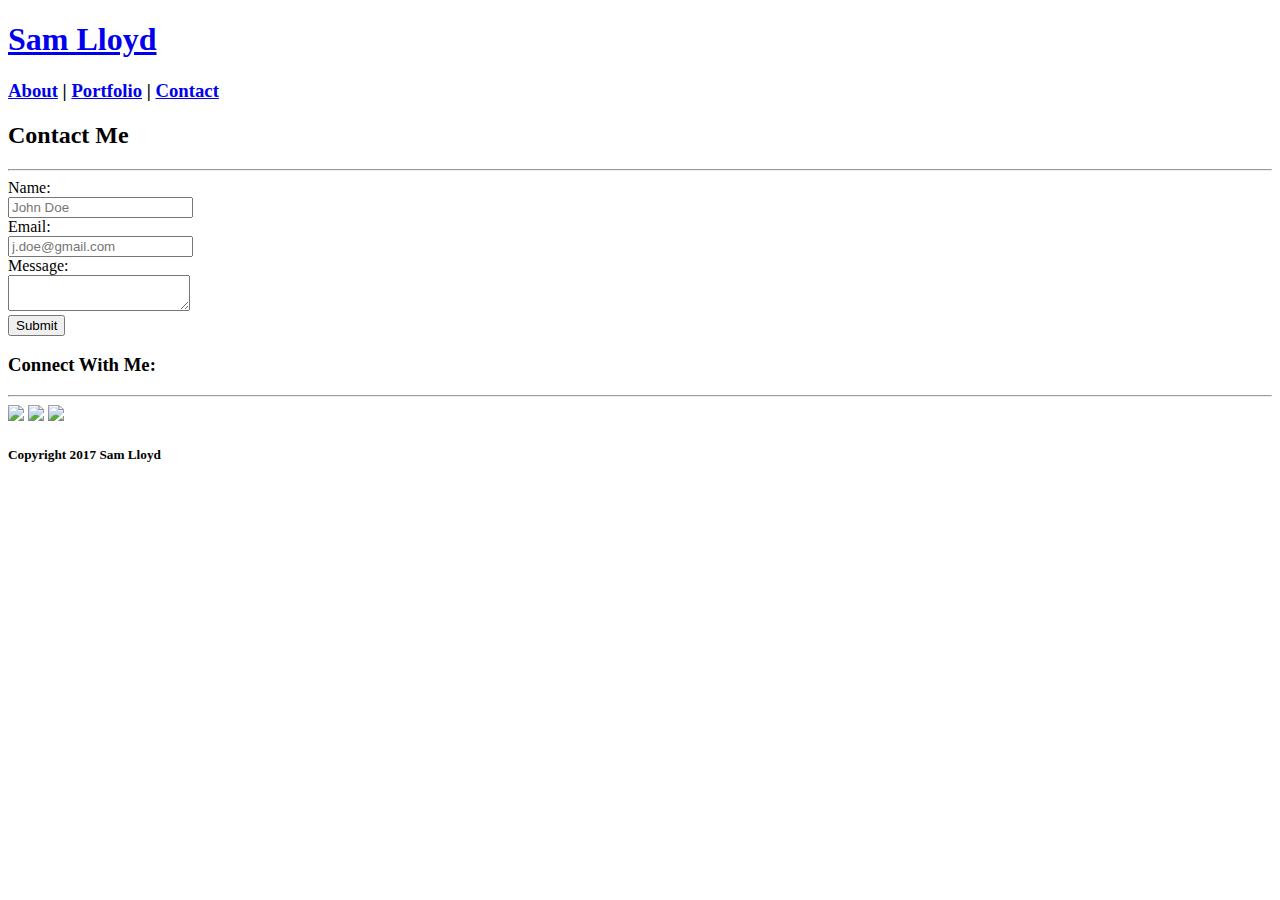
==== contact.html @ be5b7609 "initial site files, still updating" ====
<!DOCTYPE html>
<html lang="en-us">
<head>
	<title>Sam Lloyd :: Portfolio</title>
	<link rel="stylesheet" type="text/css" href="assets/css/reset.css">
	<link rel="stylesheet" type="text/css" href="assets/css/style.css">
</head>
<body>
	<header>
		<div id="headercontent">
			<a href="index.html"><h1 id="name">Sam Lloyd</h1></a>
			<h3 id="nav">
				<a href="index.html">About</a>
				|
				<a href="portfolio.html">Portfolio</a>
				|
				<a href="contact.html">Contact</a>
			</h3>
		</div>
	</header>
	<section id="container">
		<section id="content">
			<h2>Contact Me</h2>
			<hr>
			<form>
				<label for="name">Name:</label>
				<br>
				<input type="text" name="name" placeholder="John Doe">
				<br>
				<label for="email">Email:</label>
				<br>
				<input type="email" name="email" placeholder="j.doe@gmail.com">
				<br>
				<label for="message">Message:</label>
				<br>
				<textarea name="message"></textarea>
				<br>
				<input type="submit" value="Submit" id="submitbutton">
			</form>
		</section>
		<aside id="sidebar">
			<h3>Connect With Me:</h3>
			<hr/>
			<a href="http://github.com/TheSamLloyd">
				<img src="assets/images/githublogo.png" class="social-icon"></a>
			<a href="https://stackoverflow.com/users/8994008/sam-lloyd">
				<img src="assets/images/sologo.png" class="social-icon"></a>
			<a href="https://www.linkedin.com/in/sam-lloyd-255a6b69/">
				<img src="assets/images/linkedinlogo.png" class="social-icon"></a>
		</aside>
	</section>
	<footer>
		<h5>Copyright 2017 Sam Lloyd</h5>
	</footer>
</body>
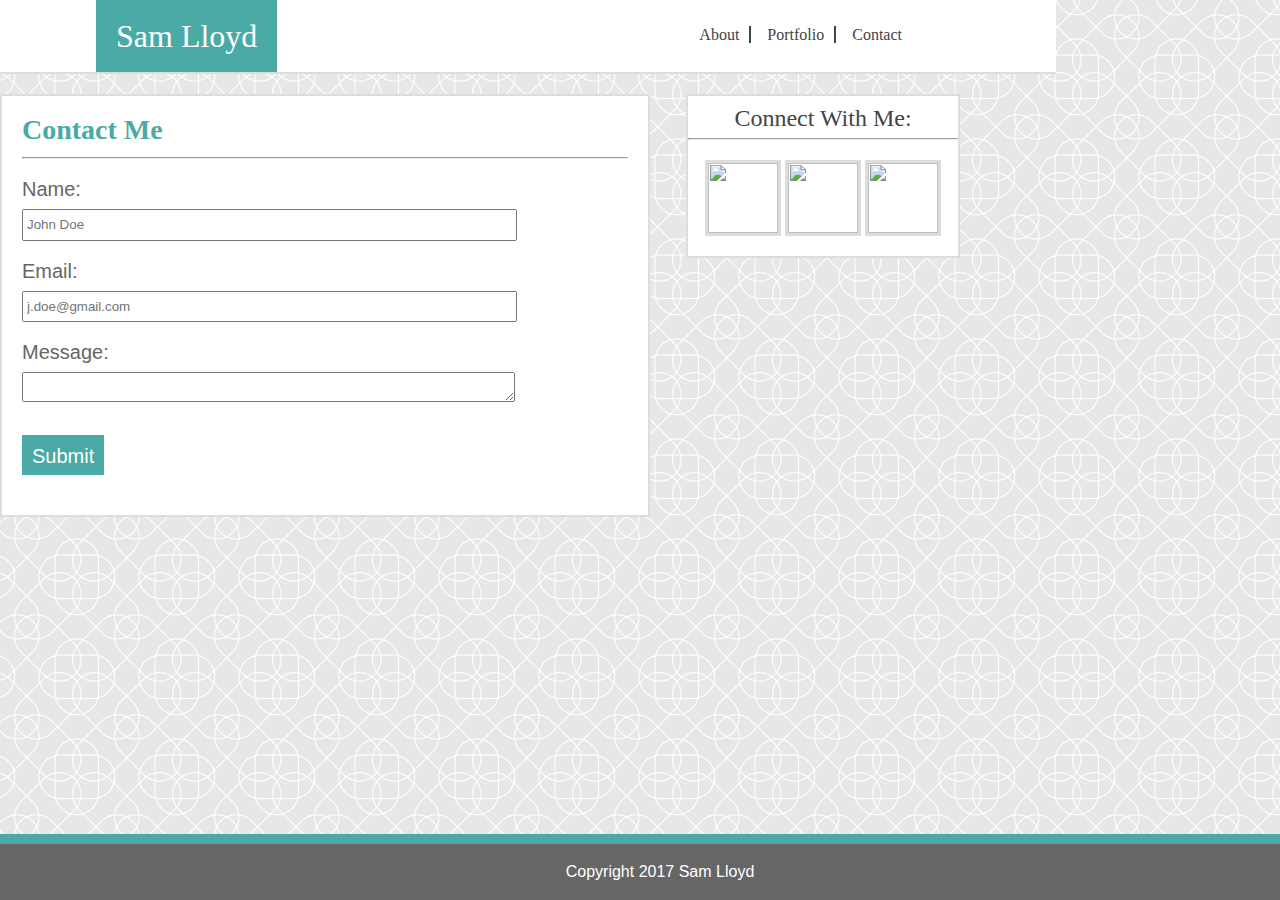
==== commit b46565dd: "refined a significant amount of site files" ====
--- a/contact.html
+++ b/contact.html
@@ -2,24 +2,23 @@
 <html lang="en-us">
 <head>
 	<title>Sam Lloyd :: Portfolio</title>
-	<link rel="stylesheet" type="text/css" href="assets/css/reset.css">
-	<link rel="stylesheet" type="text/css" href="assets/css/style.css">
+	<link rel="stylesheet" type="text/css" href="reset.css">
+	<link rel="stylesheet" type="text/css" href="style.css">
+	<meta name="viewport" content="width=device-width, initial-scale=1.0">
 </head>
 <body>
 	<header>
 		<div id="headercontent">
 			<a href="index.html"><h1 id="name">Sam Lloyd</h1></a>
 			<h3 id="nav">
-				<a href="index.html">About</a>
-				|
-				<a href="portfolio.html">Portfolio</a>
-				|
-				<a href="contact.html">Contact</a>
+				<a href="index.html" class="navlink">About</a>
+				<a href="portfolio.html" class="navlink">Portfolio</a>
+				<a href="contact.html" class="navlink">Contact</a>
 			</h3>
 		</div>
 	</header>
 	<section id="container">
-		<section id="content">
+		<section id="main-content">
 			<h2>Contact Me</h2>
 			<hr>
 			<form>
--- a/style.css
+++ b/style.css
@@ -0,0 +1,239 @@
+header{
+	background-color: #ffffff;
+	border-width: 0px;
+	border-bottom: 2px solid #ddd;
+	clear: both;
+	display: block;
+	width: 100%;
+	padding-left: 10%;
+	margin-bottom: 20px;
+	position: relative;
+	top: 0;
+	left: 0;
+}
+footer{
+	background-color: #666666;
+	clear: both;
+	border-top: 10px solid #4aaaa5;
+	text-align: center;
+	color: #fff;
+	position: fixed;
+	bottom: 0px;
+	left: 0px;
+	width: 100%;
+	padding:20px;
+}
+body {
+	color: #777777;
+	background-image: url(assets/intersection.png);
+	font-family: 'Arial', 'Helvetica', 'Helvetica', sans-serif;
+	position: absolute;
+	top:0px;
+	left:0px;
+}
+#main-content{
+	width: 606px;
+	border-color: #ddd;
+	border-width: 2px;
+	border-style: solid;
+	float:left;
+	background-color: #fff;
+	padding: 20px;
+}
+p {
+	line-height: 1.5em;
+}
+#sidebar{
+	width: 270px;
+	border:2px solid #ddd;
+	float:right;
+	background-color: #fff;
+	padding-bottom: 20px;
+	text-align: center;
+}
+.social-icon{
+	width: 70px;
+	height: 70px;
+	border: 3px #ddd solid;
+	text-decoration: none;
+}
+.portfolio-element{
+	display: inline-block;
+	width: 50%;
+	float:left;
+}
+.portfolio-title{
+	display: inline-block;
+	text-align: center;
+	background-color: #4aaaa5;
+	position: relative;
+	bottom: 4rem;
+	color: #fff;
+	padding: 10px 0px;
+	width: 270px;
+}
+.portfolio-title:hover{
+	opacity: .5;
+}
+#profile-pic{
+	float:left;
+	width: 200px;
+	margin: 0px 20px 0px 0px;
+	border: 3px solid #4aaaa5;
+}
+h1{
+	font-family: 'Georgia', Times, 'Times New Roman', serif;
+	color: #fff;
+	padding: 0px;
+	font-size: 32px;
+}
+h3{
+	font-family: 'Georgia', Times, 'Times New Roman', serif;
+	color: #444;
+	padding: 0px;
+	font-size: 24px;
+	text-align: center;
+	padding-top: 10px;
+}
+#name{
+	background-color:#4aaaa5;
+	padding:20px;
+	color: #fff;
+	display: inline-block;
+}
+#nav{
+	display: inline-block;
+	float: right;
+	padding-top: 20px;
+	text-decoration: none;
+	margin-right: 15%
+}
+.navlink{
+	border-right: 2px solid #444;
+	padding: 0px 10px;
+	font-size: 1rem;
+}
+
+.navlink:last-child{
+	border-right: none;
+}
+
+#container{
+	width:960px;
+	margin-left: auto;
+	margin-right: auto;
+}
+#headercontent{
+	width:960px;
+}
+a{
+	color: inherit;
+	text-decoration: none;
+}
+a:visited{
+	color: #255552;
+}
+a:hover{
+	color: #4aaaa5;
+}
+.social-icon:hover{
+	border: 3px #4aaaa5 solid;
+}
+h2{
+	font-size: 28px;
+	color:#4aaaa5;
+	font-weight: bolder;
+	font-family: 'Georgia', Times, 'Times New Roman', serif;
+	padding-bottom: 5px;
+}
+hr{
+	margin-bottom: 20px;
+	clear: both;
+}
+label{
+	font-family: 'Helvetica Neue', 'Helvetica', 'Arial', sans-serif;
+	font-size: 20px;
+	color: #666;
+	padding-bottom: 10px;
+}
+input,textarea{
+	margin-top: 10px;
+	width:80%;
+	height: 1.618em;
+	padding: 3px;
+	margin-bottom: 20px;
+}
+#submitbutton{
+	width: auto;
+	background-color: #4aaaa5;
+	color: #fff;
+	font-size:20px;
+	padding: 10px 10px 10px 10px;
+	padding-bottom: 30px;
+	border: none;
+	text-align: center;
+}
+ul{
+	list-style:disc;
+	position: relative;
+	left: 50px;
+	line-height: 1.5em;
+	font-size: 13px;
+	font-style: italic;
+}
+@media (max-width: 980px){
+	#headercontent{
+		width: 85%;
+	}
+	#container{
+		width: 90%;
+	}
+	#main-content{
+		width: 50%;
+	}
+	#sidebar{
+		width:35%;
+		background-color: #00F;
+		padding: 20px;
+	}
+	.portfolio-element{
+		width: 20%;
+		display: block;
+		float:none;
+	}
+}
+@media screen and (max-width: 768px){
+	#main-content{
+		width: 85%;
+		margin-bottom: 20px;
+		float:none;
+	}
+	#sidebar{
+		width:85%;
+		background-color: #0F0;
+		float:none;
+	}
+}
+@media screen and (max-width: 640px){
+	#main-content{
+		width: 85%;
+		margin-bottom: 20px;
+		float:none;
+	}
+	#sidebar{
+		width:85%;
+		background-color: #F00;
+		float:none;
+		padding: 20px;
+	}
+	.portfolio-element{
+		float:none;
+		margin-left: auto;
+		margin-right: auto;
+	}
+	#profile-pic{
+		float:none;
+		margin-left: 30%;
+		margin-right: 30%;
+	}
+}